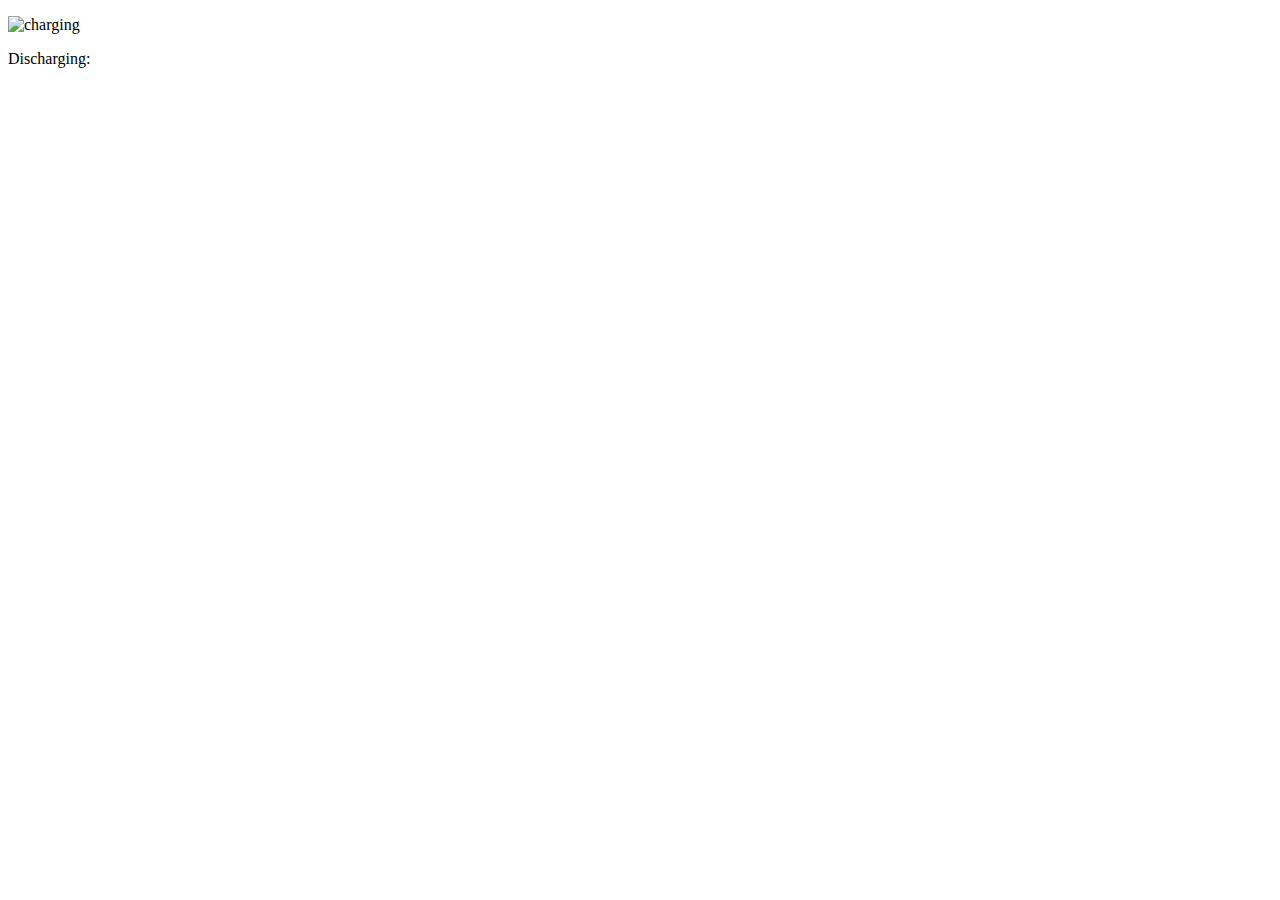
==== battery-charge-animation/index.html @ abf56f6c "Create index.html" ====
<!DOCTYPE html>
<html lang="en">
<head>
    <title>batterie</title>
    <meta charset="UTF-8">
    <link rel="stylesheet" href="./battery1.css">
</head>

<body>

  <div class="battery">
    <div class="main_container">
      <div class="charging_info">
        <p class="battery_level"></p>
        <img class="charging_icon" src="https://i.imgur.com/xy0IMAM.png" alt="charging" />
      </div>
      <div class="charging_bar"></div>
      <div class="other_info">
        <p>Discharging: <span class="discharging_time"></span></p>
      </div>
    </div>
    <div class="right_bar"></div>
  </div>

<script src="./battery1.js"></script>

</body>
</html>
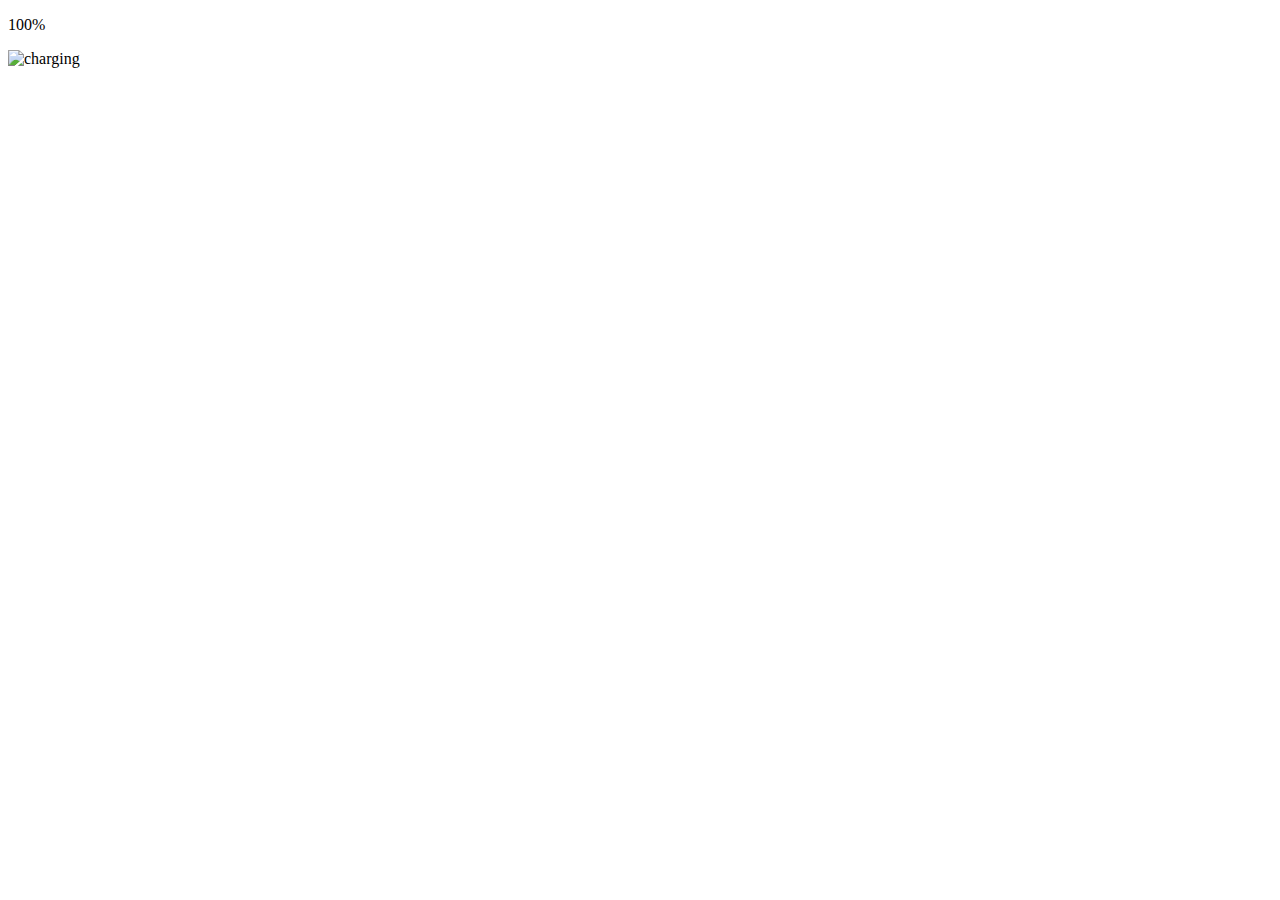
==== commit b4072abb: "Update index.html" ====
--- a/battery-charge-animation/index.html
+++ b/battery-charge-animation/index.html
@@ -3,7 +3,7 @@
 <head>
     <title>batterie</title>
     <meta charset="UTF-8">
-    <link rel="stylesheet" href="./battery1.css">
+    <link rel="stylesheet" href="style.css">
 </head>
 
 <body>
@@ -22,7 +22,7 @@
     <div class="right_bar"></div>
   </div>
 
-<script src="./battery1.js"></script>
+<script src="main.js"></script>
 
 </body>
 </html>
